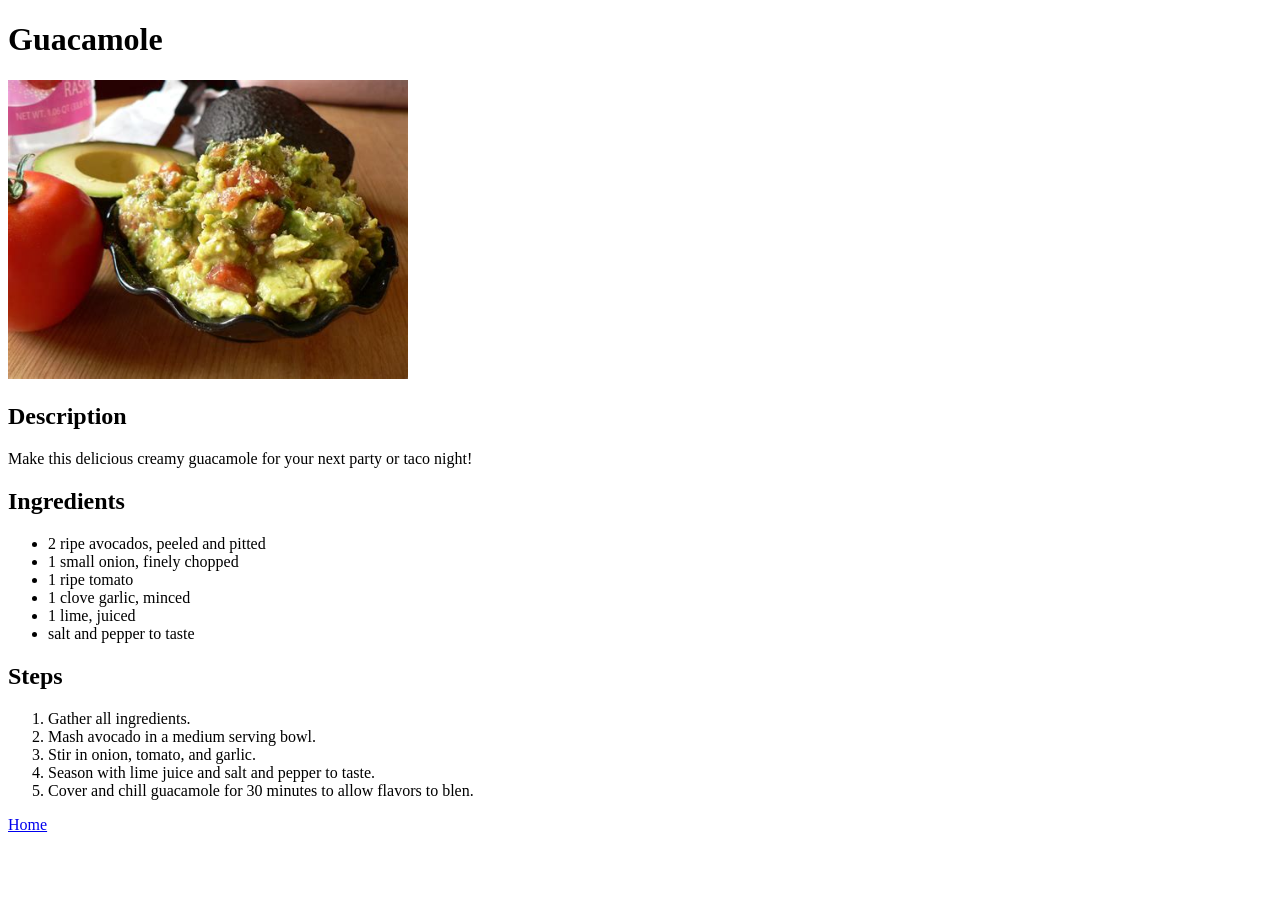
==== recipes/guacamole.html @ 0342c04e "Add guacamole recipe and image Added the gucamole.html recipe and corresponding image." ====
<!DOCTYPE html>
<html lang="en">
<head>
    <meta charset="UTF-8">
    <meta name="viewport" content="width=device-width, initial-scale=1.0">
    <title>Guacamole</title>
</head>
<body>
    <h1>Guacamole</h1>
    <img src="../images/guacamole.jpg" width="400"/>
    <h2>Description</h2>
    <p>Make this delicious creamy guacamole for your next party or taco night!</p>
    <h2>Ingredients</h2>
    <ul>
        <li>2 ripe avocados, peeled and pitted</li>
        <li>1 small onion, finely chopped</li>
        <li>1 ripe tomato</li>
        <li>1 clove garlic, minced</li>
        <li>1 lime, juiced</li>
        <li>salt and pepper to taste</li>
    </ul>
    <h2>Steps</h2>
    <ol>
        <li>Gather all ingredients.</li>
        <li>Mash avocado in a medium serving bowl.</li>
        <li>Stir in onion, tomato, and garlic.</li>
        <li>Season with lime juice and salt and pepper to taste.</li>
        <li>Cover and chill guacamole for 30 minutes to allow flavors to blen.</li>
    </ol>
    <a href="../index.html">Home</a>
</body>
</html>
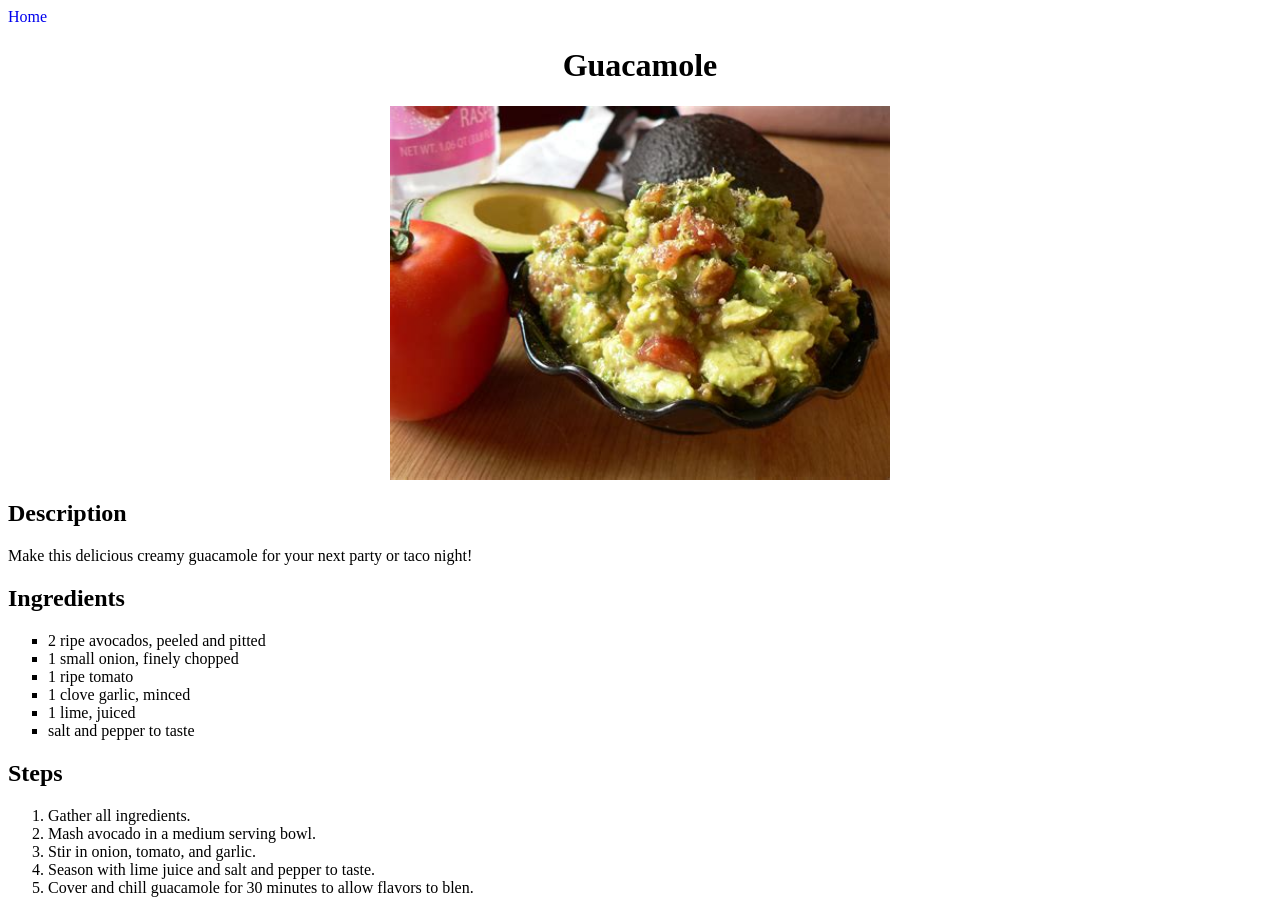
==== commit d394a60b: "Update with styling across site Added some styling with fonts, margins, paddings, list-decorations, " ====
--- a/recipes/guacamole.html
+++ b/recipes/guacamole.html
@@ -4,14 +4,16 @@
     <meta charset="UTF-8">
     <meta name="viewport" content="width=device-width, initial-scale=1.0">
     <title>Guacamole</title>
+    <link rel="stylesheet" href="../styles.css">
 </head>
 <body>
-    <h1>Guacamole</h1>
-    <img src="../images/guacamole.jpg" width="400"/>
+    <a href="../index.html">Home</a>
+    <h1 class="title">Guacamole</h1>
+    <img src="../images/guacamole.jpg"/>
     <h2>Description</h2>
     <p>Make this delicious creamy guacamole for your next party or taco night!</p>
     <h2>Ingredients</h2>
-    <ul>
+    <ul class="ingredient-list">
         <li>2 ripe avocados, peeled and pitted</li>
         <li>1 small onion, finely chopped</li>
         <li>1 ripe tomato</li>
@@ -27,6 +29,5 @@
         <li>Season with lime juice and salt and pepper to taste.</li>
         <li>Cover and chill guacamole for 30 minutes to allow flavors to blen.</li>
     </ol>
-    <a href="../index.html">Home</a>
 </body>
 </html>
--- a/styles.css
+++ b/styles.css
@@ -0,0 +1,29 @@
+body {
+    margin: 0px;
+    padding: 8px;
+    box-sizing: border-box;
+    font-family: 'Brush Script MT', serif;
+}
+
+.title {
+   text-align: center;
+}
+
+img {
+    display: block;
+    margin: 0 auto;
+    width: 500px;
+}
+
+.recipe-list {
+    text-align: center;
+    list-style: none;
+}
+
+.ingredient-list {
+    list-style: square;
+}
+
+a {
+    text-decoration: none;
+}
